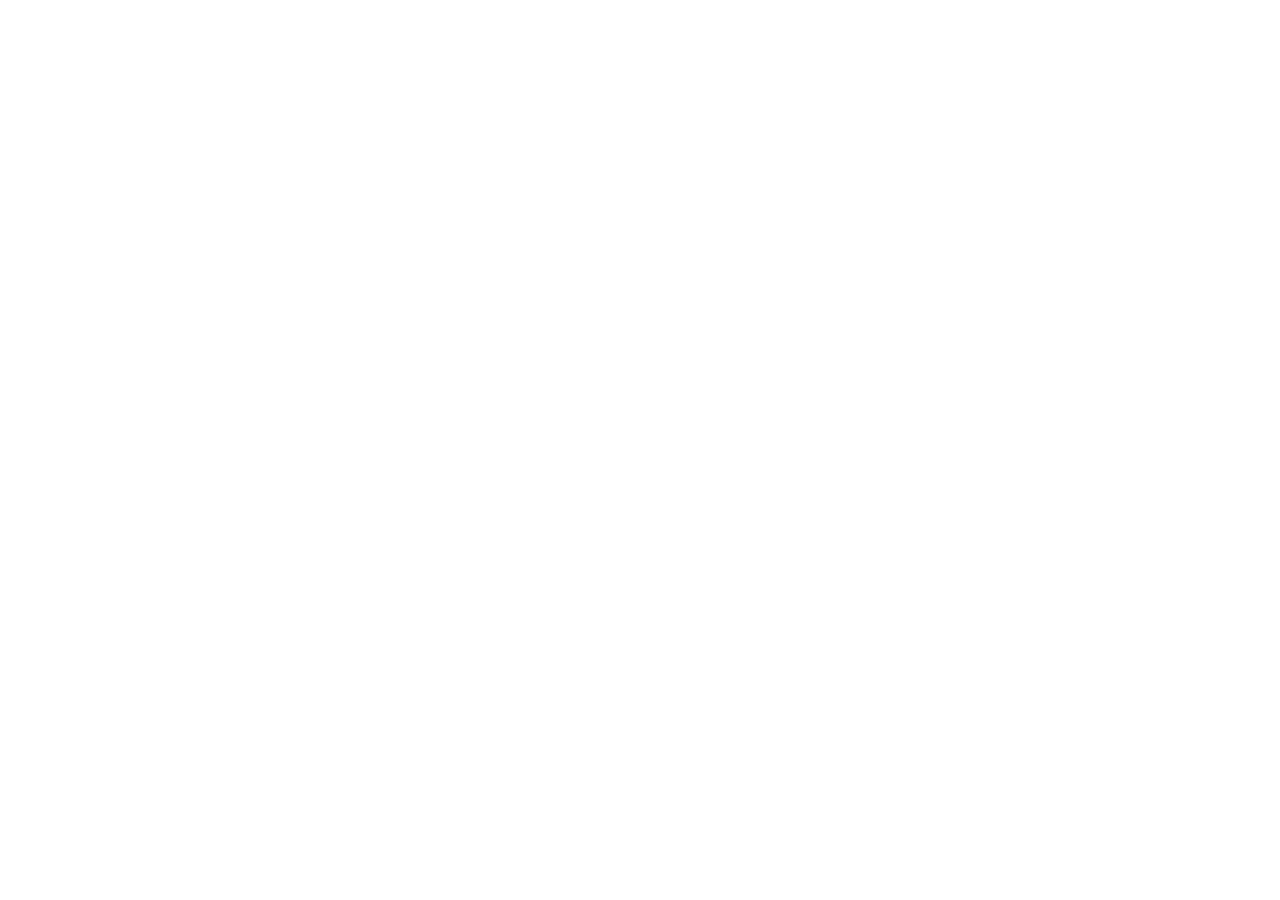
==== admin/index.html @ 27cff0b7 "Create index.html" ====
<!DOCTYPE html>
<html>
<head>
  <meta charset="utf-8" />
  <meta name="viewport" content="width=device-width, initial-scale=1.0" />
  <title>پنل مدیریت پرنس گلد</title>
  <!-- اسکریپت اصلی Decap CMS -->
  <script src="https://unpkg.com/decap-cms@^3.0.0/dist/decap-cms.js"></script>
</head>
<body>
</body>
</html>
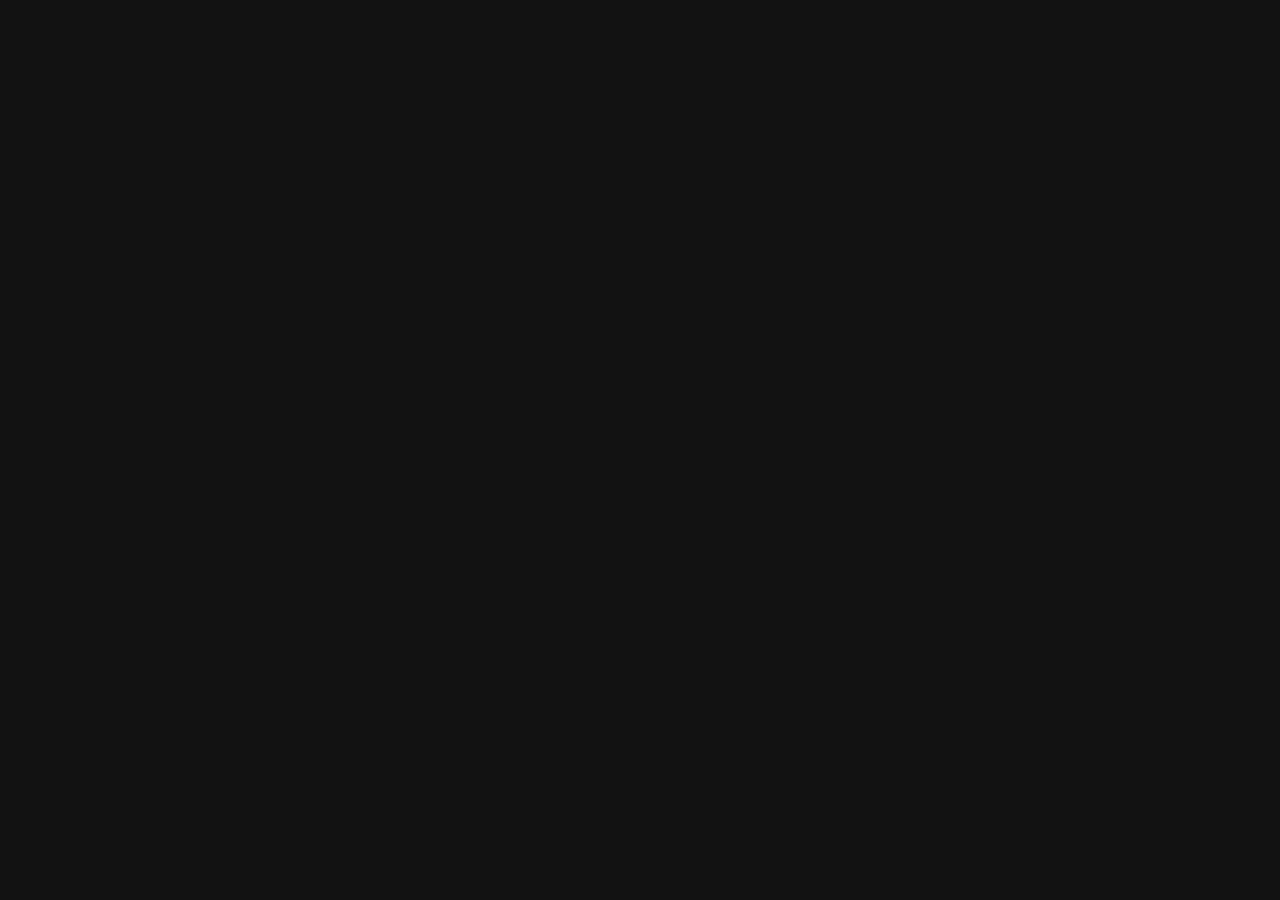
==== commit 4f108339: "Update index.html" ====
--- a/admin/index.html
+++ b/admin/index.html
@@ -1,12 +1,16 @@
 <!DOCTYPE html>
 <html>
-<head>
-  <meta charset="utf-8" />
-  <meta name="viewport" content="width=device-width, initial-scale=1.0" />
-  <title>پنل مدیریت پرنس گلد</title>
-  <!-- اسکریپت اصلی Decap CMS -->
-  <script src="https://unpkg.com/decap-cms@^3.0.0/dist/decap-cms.js"></script>
-</head>
-<body>
-</body>
+  <head>
+    <meta charset="utf-8" />
+    <meta name="viewport" content="width=device-width, initial-scale=1.0" />
+    <title>Content Manager</title>
+    <!-- استایل‌های تیره برای هماهنگی با طراحی سایت شما -->
+    <style>
+      body { background-color: #121212 !important; }
+    </style>
+  </head>
+  <body>
+    <!-- اسکریپت اصلی -->
+    <script src="https://unpkg.com/decap-cms@^3.0.0/dist/decap-cms.js"></script>
+  </body>
 </html>
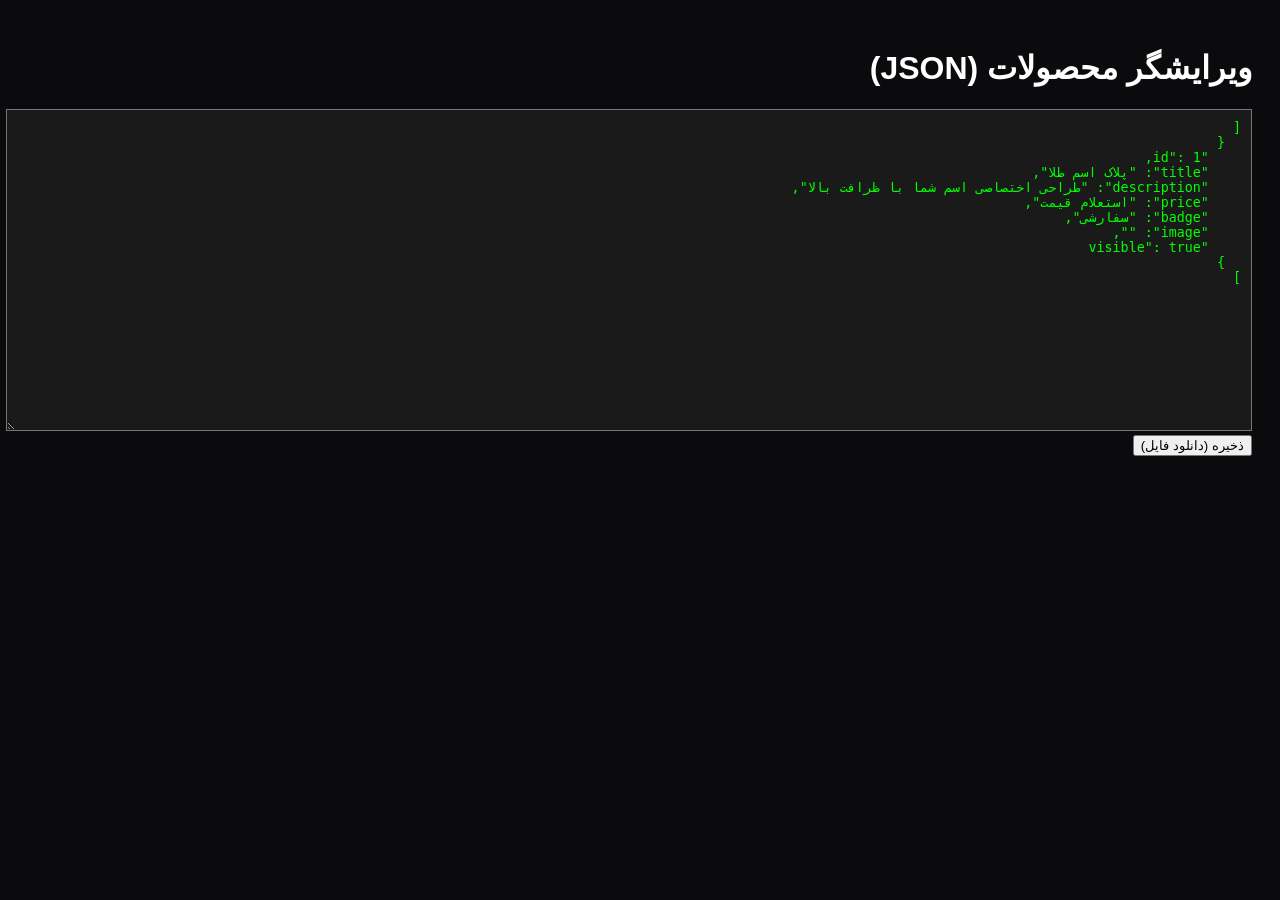
==== commit d6d7daf2: "Create index.html" ====
--- a/admin/index.html
+++ b/admin/index.html
@@ -1,16 +1,27 @@
 <!DOCTYPE html>
-<html>
-  <head>
-    <meta charset="utf-8" />
-    <meta name="viewport" content="width=device-width, initial-scale=1.0" />
-    <title>Content Manager</title>
-    <!-- استایل‌های تیره برای هماهنگی با طراحی سایت شما -->
+<html lang="fa" dir="rtl">
+<head>
+    <meta charset="UTF-8">
+    <title>پنل مدیریت</title>
     <style>
-      body { background-color: #121212 !important; }
+        body { background: #0b0b0d; color: #fff; padding: 20px; font-family: sans-serif; }
+        textarea { width: 100%; height: 300px; background: #1a1a1a; color: #0f0; padding: 10px; }
     </style>
-  </head>
-  <body>
-    <!-- اسکریپت اصلی -->
-    <script src="https://unpkg.com/decap-cms@^3.0.0/dist/decap-cms.js"></script>
-  </body>
+</head>
+<body>
+    <h1>ویرایشگر محصولات (JSON)</h1>
+    <textarea id="json-input"></textarea><br>
+    <button onclick="save()">ذخیره (دانلود فایل)</button>
+    <script>
+        fetch('../products.json').then(r => r.json()).then(d => document.getElementById('json-input').value = JSON.stringify(d, null, 2));
+        function save() {
+            const data = document.getElementById('json-input').value;
+            const blob = new Blob([data], {type: 'application/json'});
+            const a = document.createElement('a');
+            a.href = URL.createObjectURL(blob);
+            a.download = 'products.json';
+            a.click();
+        }
+    </script>
+</body>
 </html>
